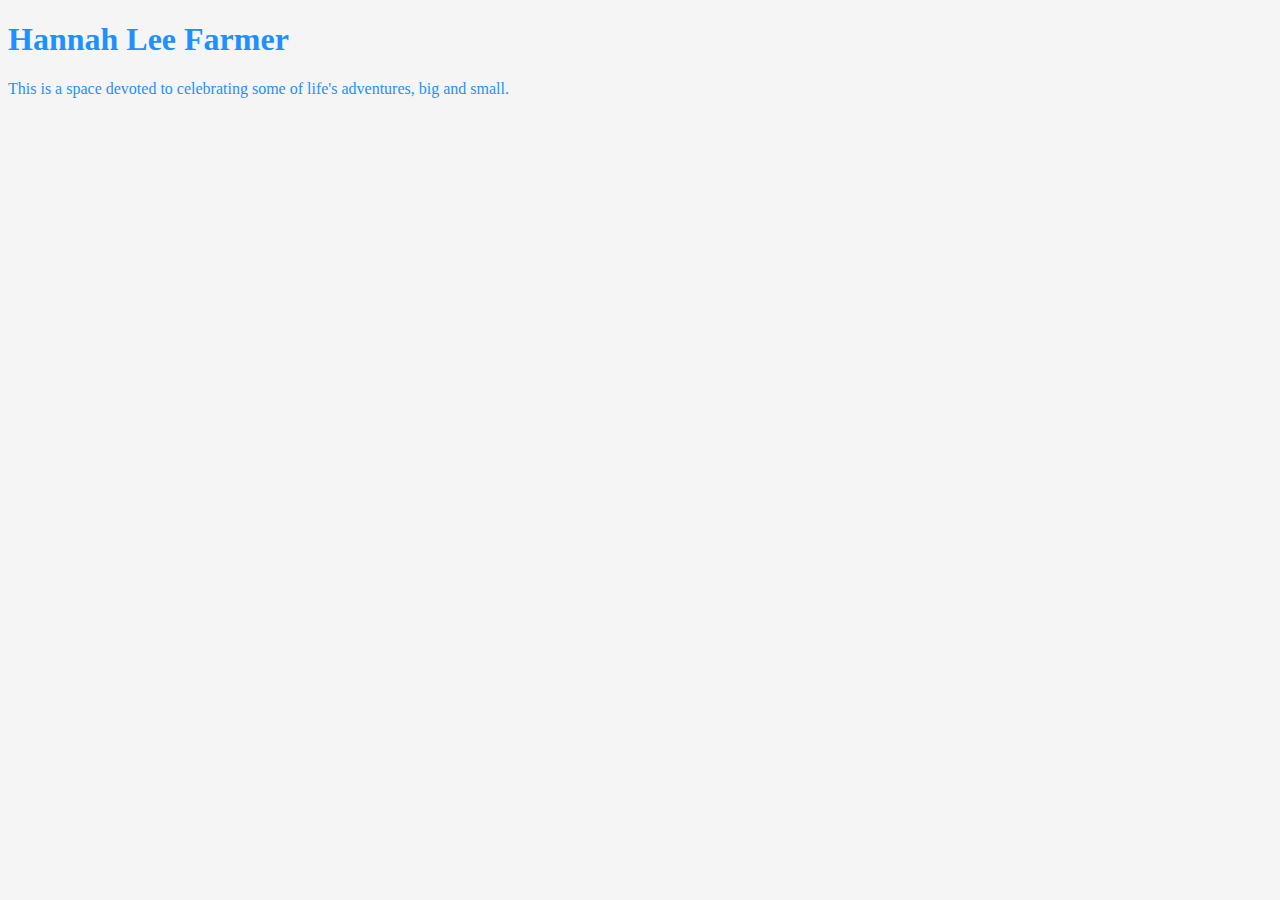
==== unit_1/index.html @ ef813669 "Syncing my new repository" ====
<!DOCTYPE html>
<html>
<head>
	<title></title>
</head>
<link rel="stylesheet" type="text/css" href="css/style.css">
<body>
	<h1>Hannah Lee Farmer</h1>
		<p>This is a space devoted to celebrating some of life's adventures, big and small.</p>

</body>
</html>
---- unit_1/css/style.css ----
body {
	background-color: #F5F5F5
}
h1, p {
	color: #1E90FF
}
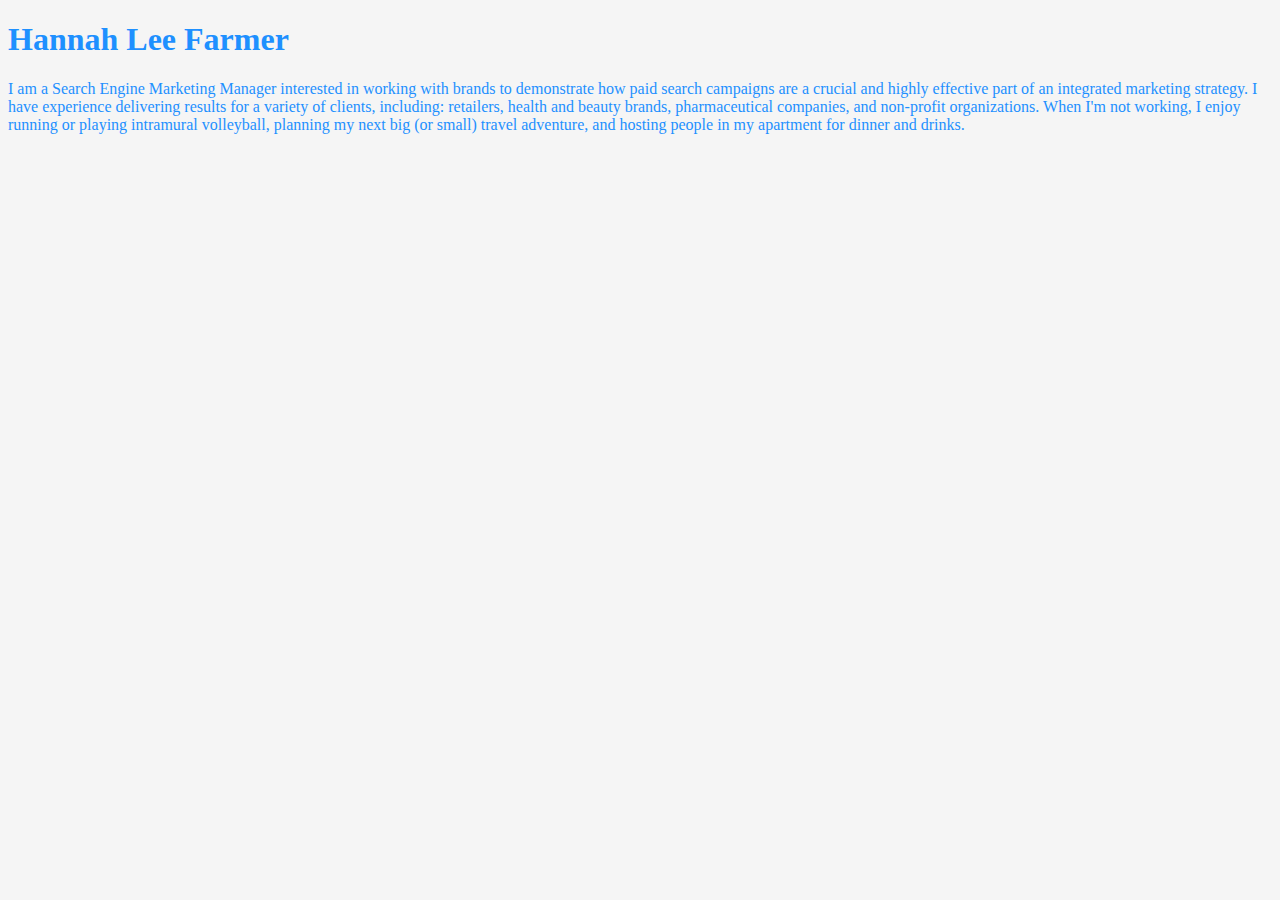
==== commit 24ef141e: "Update to the body text" ====
--- a/unit_1/index.html
+++ b/unit_1/index.html
@@ -6,7 +6,9 @@
 <link rel="stylesheet" type="text/css" href="css/style.css">
 <body>
 	<h1>Hannah Lee Farmer</h1>
-		<p>This is a space devoted to celebrating some of life's adventures, big and small.</p>
+		<p>I am a Search Engine Marketing Manager interested in working with brands to demonstrate how paid search campaigns are a crucial and highly effective part of an integrated marketing strategy. I have experience delivering results for a variety of clients, including: retailers, health and beauty brands, pharmaceutical companies, and non-profit organizations.
+
+		When I'm not working, I enjoy running or playing intramural volleyball, planning my next big (or small) travel adventure, and hosting people in my apartment for dinner and drinks.</p>
 
 </body>
 </html>